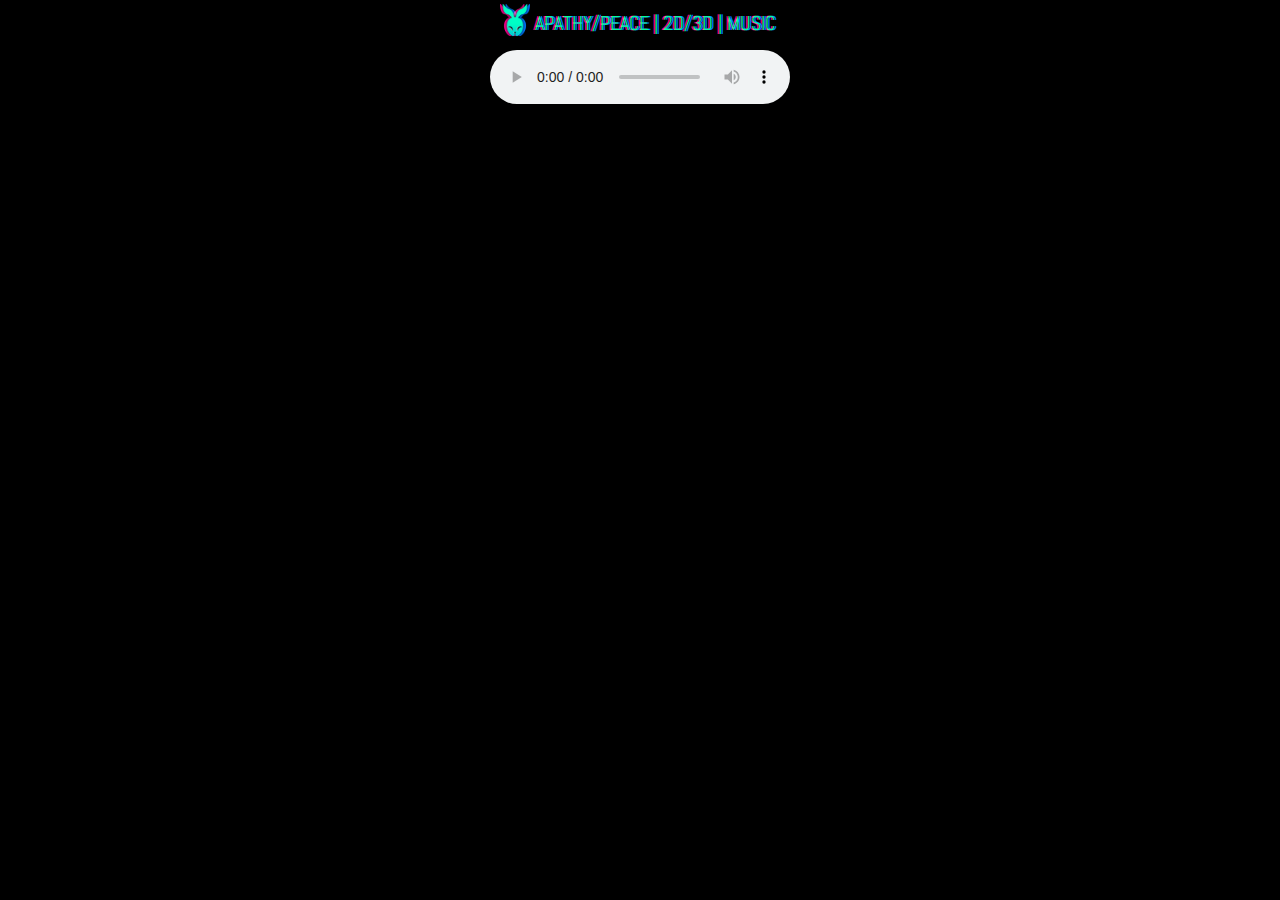
==== music/index.html @ 69a52c7d "lol" ====
<!doctype html>
<html>
<head>
	<meta charset="utf-8">
	<meta http-equiv="x-ua-compatible" content="ie=edge">
	<meta name="viewport" content="width=device-width, initial-scale=1.0">
	<title>A P A T H Y / P E A C E</title>
	<link rel="stylesheet" href="../css/app.css">
	<link href="../css/jquery.fancybox.css" rel="stylesheet"/>
	<link rel="icon" type="image/png" href="favicon.png" sizes="16x16">
	<script src="../js/soundcloudfix.js"></script>
	<script src="../js/jquery.js"></script>
	<script src="../js/jquery.fancybox.js"></script>
</head>

<body>
	<header><div class="header-icon"></div>APATHY/PEACE  |  <a href="../home/">2D/3D</a>  |  <a href="../music/">MUSIC</a></header>

<div class="content">

<audio controls>
   <source src="../audiofiles/enhance.ogg" type="audio/ogg">
</audio>

</div>

</body>
</html>
---- css/app.css ----
@import url('https://fonts.googleapis.com/css2?family=Abel&display=swap');

body {
	font-family: 'Abel', sans-serif;
	color:#04ff9b;
	text-shadow: 2px 0px #0078ff, -2px 0px #ff0090;
	margin:0;
	background: #000000;
	text-align: center;
}
a:link, a:visited {
	color:#04ff9b;
	text-decoration: none;
}
a:link:hover {
	text-decoration: underline wavy;
}
.header-icon{
	display: inline-block;
	background-image: url("../portfolio/images/bunny192.png");
	background-size: cover;
	transform: scale(2);
	margin-right:10px;
	index: 10;
	width:20px;
	height:20px;
}
header{
	margin-top: 10px;
	font-size: 20px;
	height: 40px;
	border-bottom: 0px solid #0f0f1e;
}
.content{
	margin: auto;
	max-width: 1600px;
}
.pcardholder{
	background: rgba(0,0,0,0.8);
	height: 100%;
	font-size:0;
}

.pcardcontainer{
	background: linear-gradient(0deg, rgba(0,0,0,1) 0%, rgba(0,0,0,0) 100%);
	position: relative;
	overflow: hidden;
	display: inline-block;
	width: 25%;
	height: 100%;
}
.pcard{
	background-size: cover;
	background-repeat: no-repeat;
	width: 100%;
	padding-top: 100%;
	filter: opacity(100%) contrast(100%);
	transition: 0.2s;
}
.pcard:hover{

	transform:scale(1.02);
	filter:opacity(100%) contrast(130%);
}


/* Portfolio ID's */
#deathrattlesoldat{background-image: url("../portfolio/images/tn_death-rattle-soldat.png");}
#lighttriskull{background-image: url("../portfolio/images/tn_lighttriskull.png");}
#bullets{background-image: url("../portfolio/images/tn_9mm_bullets.png");}
#shotgunshell{background-image: url("../portfolio/images/tn_shotgunshell.png");}
#foxsoilder{background-image: url("../portfolio/images/tn_foxsoilder.png");}
#spacehelmet{background-image: url("../portfolio/images/tn_spacehelmet.png");}
#technodemon{background-image: url("../portfolio/images/tn_technodemon.png");}
#mechanicus{background-image: url("../portfolio/images/tn_mechanicus.png");}
#aimpoint{background-image: url("../portfolio/images/tn_aimpoint.png");}
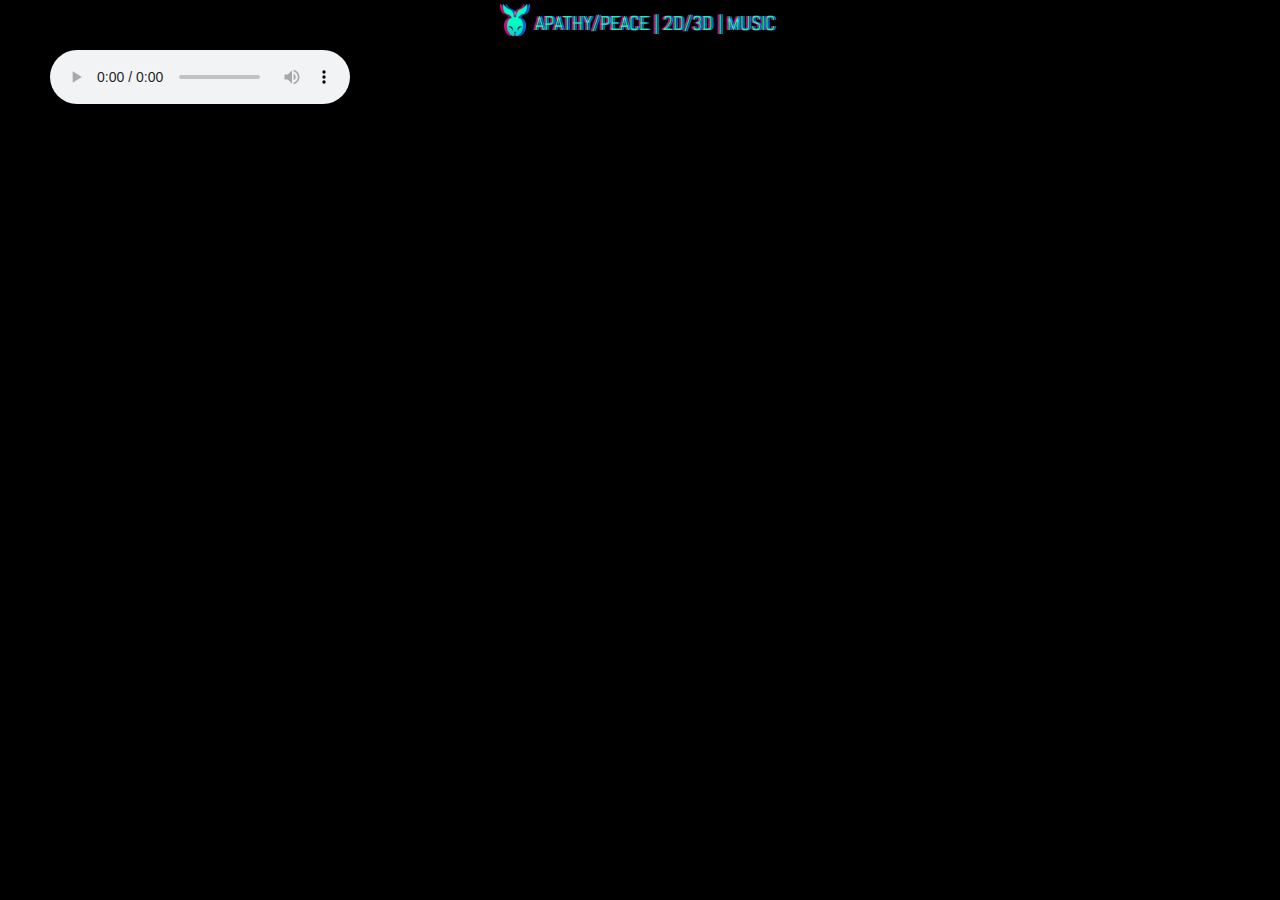
==== commit 143d8d2a: "back to basics" ====
--- a/music/index.html
+++ b/music/index.html
@@ -8,9 +8,11 @@
 	<link rel="stylesheet" href="../css/app.css">
 	<link href="../css/jquery.fancybox.css" rel="stylesheet"/>
 	<link rel="icon" type="image/png" href="favicon.png" sizes="16x16">
-	<script src="../js/soundcloudfix.js"></script>
 	<script src="../js/jquery.js"></script>
 	<script src="../js/jquery.fancybox.js"></script>
+	<script src="../mejs/css/mediaelementplayer.min.css"></script>
+	<script src="../mejs/js/mediaelement-and-player.min.js"></script>
+
 </head>
 
 <body>
@@ -18,9 +20,11 @@
 
 <div class="content">
 
-<audio controls>
-   <source src="../audiofiles/enhance.ogg" type="audio/ogg">
-</audio>
+	<div class="audioplayercontainer">
+		<audio controls>
+		   <source src="../audiofiles/enhance.ogg" type="audio/ogg">
+		</audio>
+	<div>
 
 </div>
 
--- a/css/app.css
+++ b/css/app.css
@@ -62,6 +62,10 @@
 	transform:scale(1.02);
 	filter:opacity(100%) contrast(130%);
 }
+.audioplayercontainer{
+	width: 400px;
+	height: 400px;
+}
 
 
 /* Portfolio ID's */
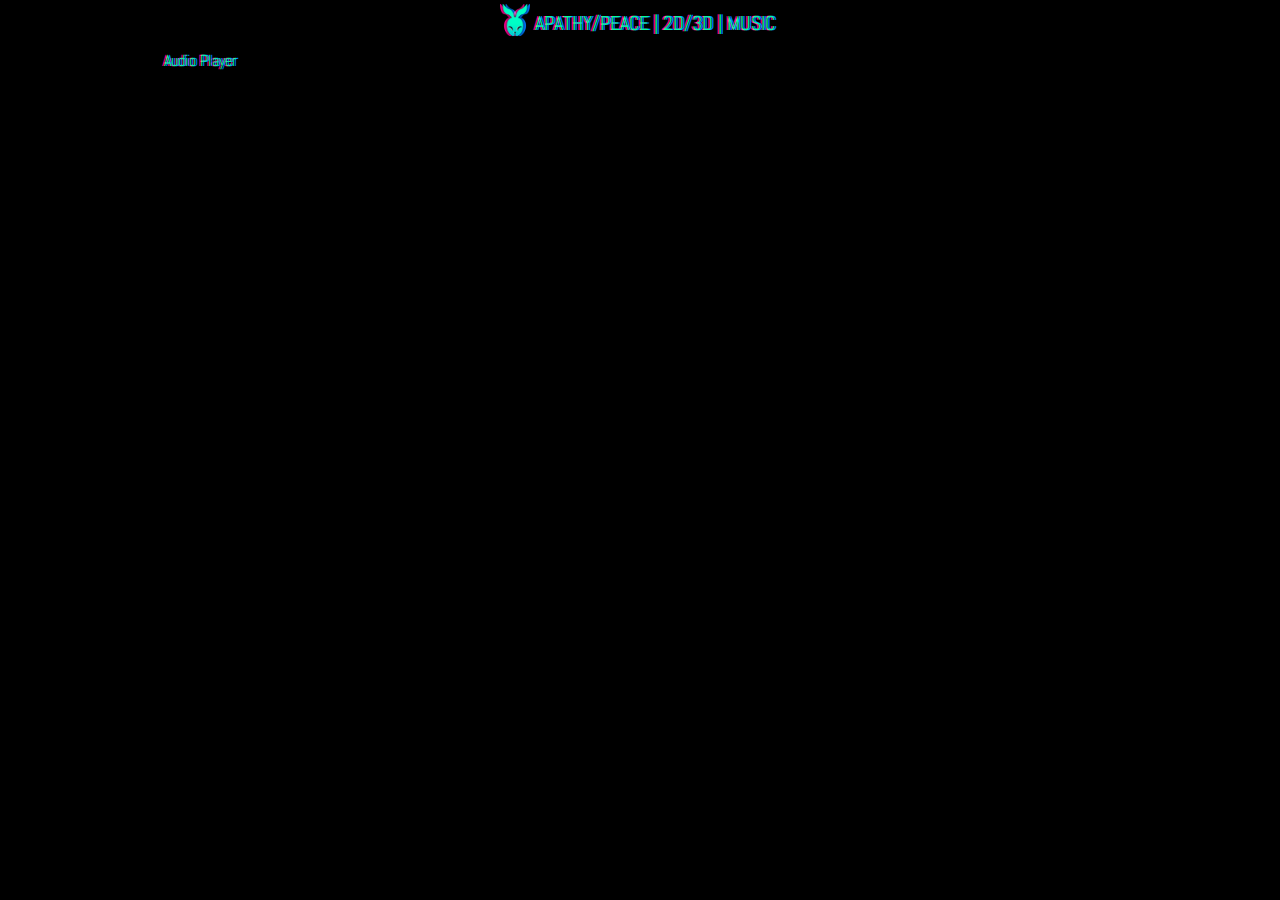
==== commit 750268fe: "1" ====
--- a/music/index.html
+++ b/music/index.html
@@ -21,10 +21,10 @@
 <div class="content">
 
 	<div class="audioplayercontainer">
-		<audio controls>
+		<audio class="mejs__player" data-mejsoptions='{"alwaysShowControls": "true"}'>
 		   <source src="../audiofiles/enhance.ogg" type="audio/ogg">
 		</audio>
-	<div>
+	</div>
 
 </div>
 
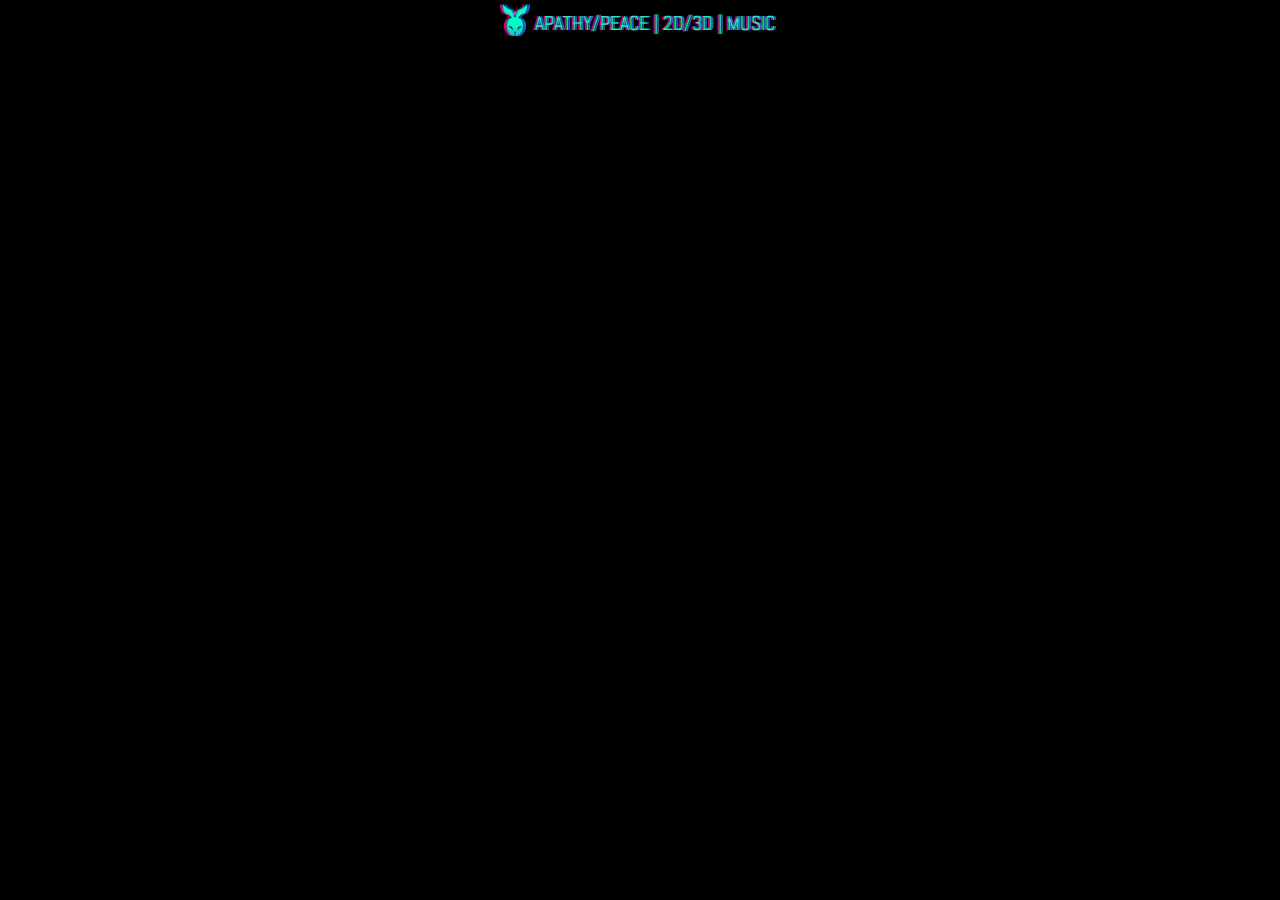
==== commit 9ddde224: "2" ====
--- a/music/index.html
+++ b/music/index.html
@@ -18,15 +18,13 @@
 <body>
 	<header><div class="header-icon"></div>APATHY/PEACE  |  <a href="../home/">2D/3D</a>  |  <a href="../music/">MUSIC</a></header>
 
-<div class="content">
-
-	<div class="audioplayercontainer">
-		<audio class="mejs__player" data-mejsoptions='{"alwaysShowControls": "true"}'>
-		   <source src="../audiofiles/enhance.ogg" type="audio/ogg">
-		</audio>
+	<div class="content">
+		<div class="audioplayercontainer">
+			<audio data-mejsoptions='{"alwaysShowControls": "true"}'>
+			   <source src="../audiofiles/enhance.ogg" type="audio/ogg">
+			</audio>
+		</div>
 	</div>
-
-</div>
 
 </body>
 </html>
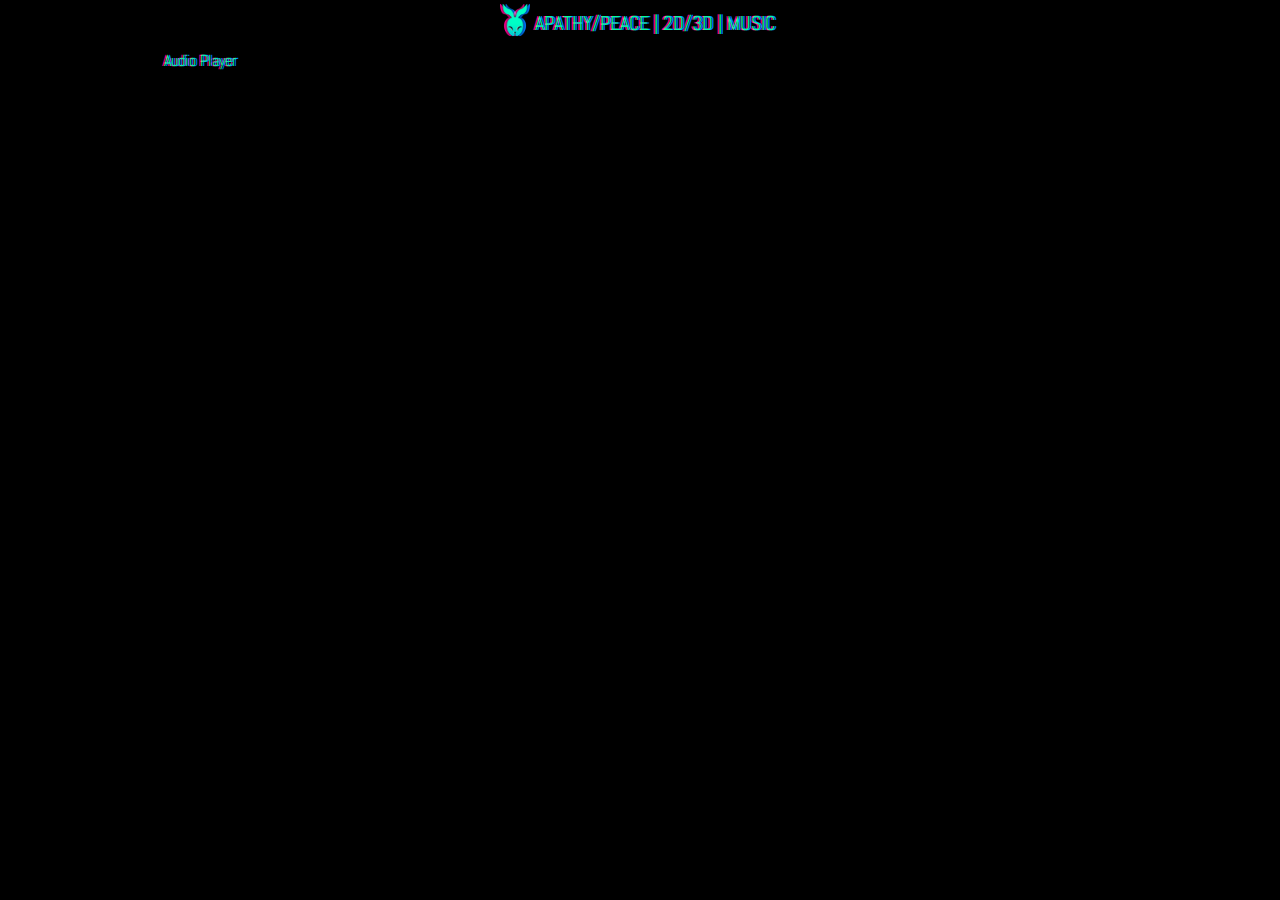
==== commit 48220b22: "3" ====
--- a/music/index.html
+++ b/music/index.html
@@ -20,7 +20,7 @@
 
 	<div class="content">
 		<div class="audioplayercontainer">
-			<audio data-mejsoptions='{"alwaysShowControls": "true"}'>
+			<audio class="mejs__player">
 			   <source src="../audiofiles/enhance.ogg" type="audio/ogg">
 			</audio>
 		</div>
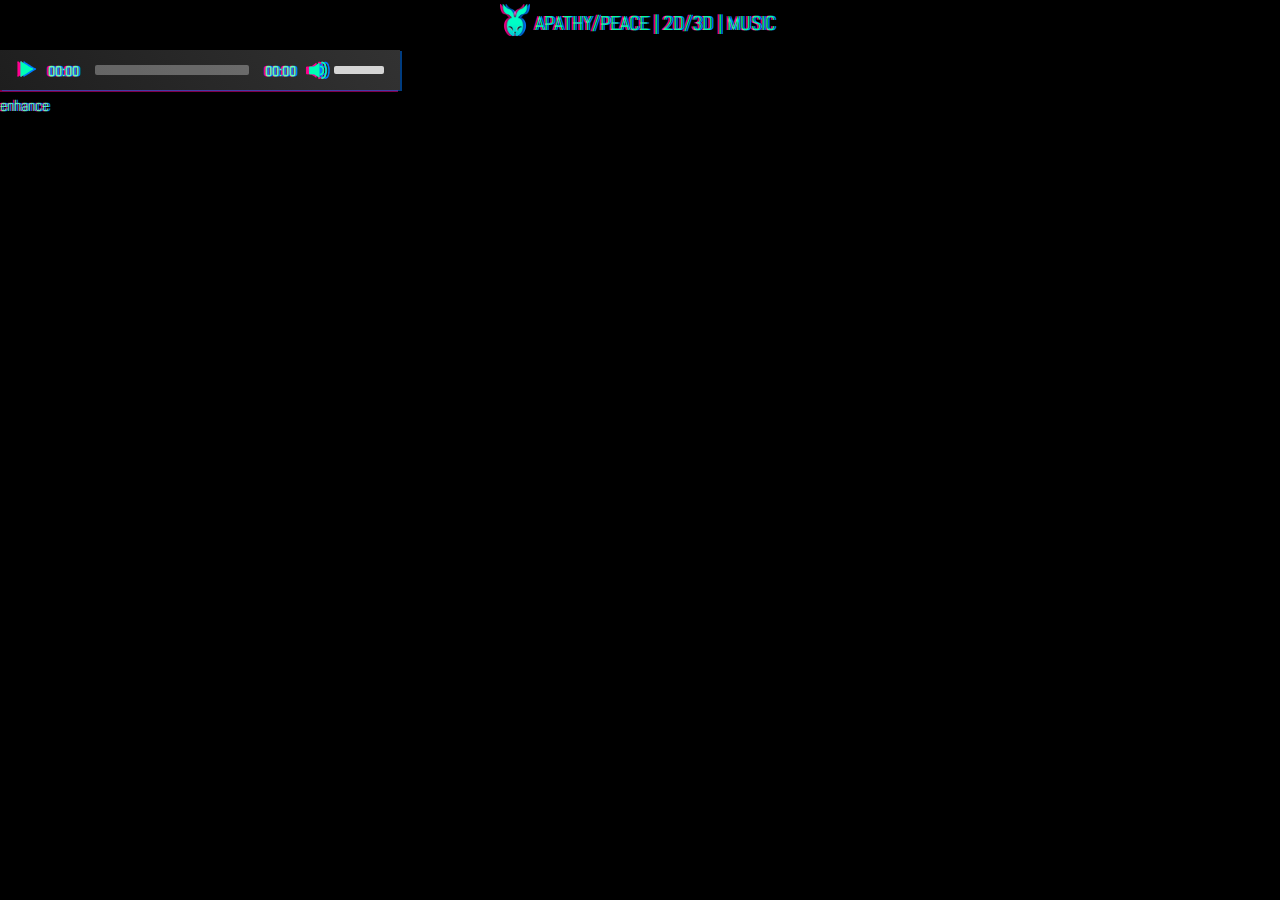
==== commit 3594250d: "mejs fix" ====
--- a/music/index.html
+++ b/music/index.html
@@ -4,27 +4,40 @@
 	<meta charset="utf-8">
 	<meta http-equiv="x-ua-compatible" content="ie=edge">
 	<meta name="viewport" content="width=device-width, initial-scale=1.0">
-	<title>A P A T H Y / P E A C E</title>
-	<link rel="stylesheet" href="../css/app.css">
-	<link href="../css/jquery.fancybox.css" rel="stylesheet"/>
+	<title>A P A T H Y / M U S I C</title>
+	<link href="../css/app.css" rel="stylesheet">
 	<link rel="icon" type="image/png" href="favicon.png" sizes="16x16">
 	<script src="../js/jquery.js"></script>
+	<!-- fancybox -->
+	<link rel="stylesheet" type="text/css" href="../css/jquery.fancybox.css">
 	<script src="../js/jquery.fancybox.js"></script>
-	<script src="../mejs/css/mediaelementplayer.min.css"></script>
-	<script src="../mejs/js/mediaelement-and-player.min.js"></script>
-
+	<!-- mediaElement -->
+	<link rel="stylesheet" type="text/css" href="../mejs/mediaelementplayer.min.css">
+	<link rel="stylesheet" type="text/css" href="../css/mejs-custom.css">
+	<script src="../mejs/mediaelement-and-player.min.js"></script>
 </head>
 
 <body>
 	<header><div class="header-icon"></div>APATHY/PEACE  |  <a href="../home/">2D/3D</a>  |  <a href="../music/">MUSIC</a></header>
 
 	<div class="content">
-		<div class="audioplayercontainer">
-			<audio class="mejs__player">
-			   <source src="../audiofiles/enhance.ogg" type="audio/ogg">
-			</audio>
+		<div class="player">
+			<audio class="mejs__player" controls="controls" src="../audiofiles/enhance.ogg" height="100%" width="100%" type="audio/ogg"></audio>
+			<div class="songtitle">enhance</div>
 		</div>
 	</div>
 
+<!--
+	<script>
+		$('video, audio').mediaelementplayer({
+			// Do not forget to put a final slash (/)
+			pluginPath: 'https://cdnjs.com/libraries/mediaelement/',
+			// this will allow the CDN to use Flash without restrictions
+			// (by default, this is set as `sameDomain`)
+			shimScriptAccess: 'always'
+			// more configuration
+		});
+	</script>
+-->
 </body>
 </html>
--- a/css/app.css
+++ b/css/app.css
@@ -1,9 +1,6 @@
 @import url('https://fonts.googleapis.com/css2?family=Abel&display=swap');
-
 body {
 	font-family: 'Abel', sans-serif;
-	color:#04ff9b;
-	text-shadow: 2px 0px #0078ff, -2px 0px #ff0090;
 	margin:0;
 	background: #000000;
 	text-align: center;
@@ -14,6 +11,12 @@
 }
 a:link:hover {
 	text-decoration: underline wavy;
+}
+.songtitle{
+	margin-top: 5px;
+	color: rgba(100, 255, 180, 1);
+	float: left;
+	text-shadow: 2px 0px rgba(0, 120, 255, 1), -2px 0px rgba(255, 0, 144, 1);
 }
 .header-icon{
 	display: inline-block;
@@ -26,6 +29,8 @@
 	height:20px;
 }
 header{
+	color:#04ff9b;
+	text-shadow: 2px 0px #0078ff, -2px 0px #ff0090;
 	margin-top: 10px;
 	font-size: 20px;
 	height: 40px;
@@ -40,7 +45,6 @@
 	height: 100%;
 	font-size:0;
 }
-
 .pcardcontainer{
 	background: linear-gradient(0deg, rgba(0,0,0,1) 0%, rgba(0,0,0,0) 100%);
 	position: relative;
@@ -58,16 +62,9 @@
 	transition: 0.2s;
 }
 .pcard:hover{
-
 	transform:scale(1.02);
 	filter:opacity(100%) contrast(130%);
 }
-.audioplayercontainer{
-	width: 400px;
-	height: 400px;
-}
-
-
 /* Portfolio ID's */
 #deathrattlesoldat{background-image: url("../portfolio/images/tn_death-rattle-soldat.png");}
 #lighttriskull{background-image: url("../portfolio/images/tn_lighttriskull.png");}
--- a/mejs/mediaelementplayer.min.css
+++ b/mejs/mediaelementplayer.min.css
@@ -0,0 +1 @@
+.mejs__offscreen{border:0;clip:rect(1px,1px,1px,1px);-webkit-clip-path:inset(50%);clip-path:inset(50%);height:1px;margin:-1px;overflow:hidden;padding:0;position:absolute;width:1px;word-wrap:normal}.mejs__container{background:#000;font-family:Helvetica,Arial,serif;position:relative;text-align:left;text-indent:0;vertical-align:top}.mejs__container,.mejs__container *{box-sizing:border-box}.mejs__container video::-webkit-media-controls,.mejs__container video::-webkit-media-controls-panel,.mejs__container video::-webkit-media-controls-panel-container,.mejs__container video::-webkit-media-controls-start-playback-button{-webkit-appearance:none;display:none!important}.mejs__fill-container,.mejs__fill-container .mejs__container{height:100%;width:100%}.mejs__fill-container{background:transparent;margin:0 auto;overflow:hidden;position:relative}.mejs__container:focus{outline:none}.mejs__iframe-overlay{height:100%;position:absolute;width:100%}.mejs__embed,.mejs__embed body{background:#000;height:100%;margin:0;overflow:hidden;padding:0;width:100%}.mejs__fullscreen{overflow:hidden!important}.mejs__container-fullscreen{bottom:0;left:0;overflow:hidden;position:fixed;right:0;top:0;z-index:1000}.mejs__container-fullscreen .mejs__mediaelement,.mejs__container-fullscreen video{height:100%!important;width:100%!important}.mejs__background,.mejs__mediaelement{left:0;position:absolute;top:0}.mejs__mediaelement{height:100%;width:100%;z-index:0}.mejs__poster{background-position:50% 50%;background-repeat:no-repeat;background-size:cover;left:0;position:absolute;top:0;z-index:1}:root .mejs__poster-img{display:none}.mejs__poster-img{border:0;padding:0}.mejs__overlay{-webkit-box-align:center;-webkit-align-items:center;-ms-flex-align:center;align-items:center;display:-webkit-box;display:-webkit-flex;display:-ms-flexbox;display:flex;-webkit-box-pack:center;-webkit-justify-content:center;-ms-flex-pack:center;justify-content:center;left:0;position:absolute;top:0}.mejs__layer{z-index:1}.mejs__overlay-play{cursor:pointer}.mejs__overlay-button{background:url(mejs-controls.svg) no-repeat;background-position:0 -39px;height:80px;width:80px}.mejs__overlay:hover>.mejs__overlay-button{background-position:-80px -39px}.mejs__overlay-loading{height:80px;width:80px}.mejs__overlay-loading-bg-img{-webkit-animation:a 1s linear infinite;animation:a 1s linear infinite;background:transparent url(mejs-controls.svg) -160px -40px no-repeat;display:block;height:80px;width:80px;z-index:1}@-webkit-keyframes a{to{-webkit-transform:rotate(1turn);transform:rotate(1turn)}}@keyframes a{to{-webkit-transform:rotate(1turn);transform:rotate(1turn)}}.mejs__controls{bottom:0;display:-webkit-box;display:-webkit-flex;display:-ms-flexbox;display:flex;height:40px;left:0;list-style-type:none;margin:0;padding:0 10px;position:absolute;width:100%;z-index:3}.mejs__controls:not([style*="display: none"]){background:rgba(255,0,0,.7);background:-webkit-linear-gradient(transparent,rgba(0,0,0,.35));background:linear-gradient(transparent,rgba(0,0,0,.35))}.mejs__button,.mejs__time,.mejs__time-rail{font-size:10px;height:40px;line-height:10px;margin:0;width:32px}.mejs__button>button{background:transparent url(mejs-controls.svg);border:0;cursor:pointer;display:block;font-size:0;height:20px;line-height:0;margin:10px 6px;overflow:hidden;padding:0;position:absolute;text-decoration:none;width:20px}.mejs__button>button:focus{outline:1px dotted #999}.mejs__container-keyboard-inactive [role=slider],.mejs__container-keyboard-inactive [role=slider]:focus,.mejs__container-keyboard-inactive a,.mejs__container-keyboard-inactive a:focus,.mejs__container-keyboard-inactive button,.mejs__container-keyboard-inactive button:focus{outline:0}.mejs__time{box-sizing:content-box;color:#fff;font-size:11px;font-weight:700;height:24px;overflow:hidden;padding:16px 6px 0;text-align:center;width:auto}.mejs__play>button{background-position:0 0}.mejs__pause>button{background-position:-20px 0}.mejs__replay>button{background-position:-160px 0}.mejs__time-rail{direction:ltr;-webkit-box-flex:1;-webkit-flex-grow:1;-ms-flex-positive:1;flex-grow:1;height:40px;margin:0 10px;padding-top:10px;position:relative}.mejs__time-buffering,.mejs__time-current,.mejs__time-float,.mejs__time-float-corner,.mejs__time-float-current,.mejs__time-hovered,.mejs__time-loaded,.mejs__time-marker,.mejs__time-total{border-radius:2px;cursor:pointer;display:block;height:10px;position:absolute}.mejs__time-total{background:hsla(0,0%,100%,.3);margin:5px 0 0;width:100%}.mejs__time-buffering{-webkit-animation:b 2s linear infinite;animation:b 2s linear infinite;background:-webkit-linear-gradient(135deg,hsla(0,0%,100%,.4) 25%,transparent 0,transparent 50%,hsla(0,0%,100%,.4) 0,hsla(0,0%,100%,.4) 75%,transparent 0,transparent);background:linear-gradient(-45deg,hsla(0,0%,100%,.4) 25%,transparent 0,transparent 50%,hsla(0,0%,100%,.4) 0,hsla(0,0%,100%,.4) 75%,transparent 0,transparent);background-size:15px 15px;width:100%}@-webkit-keyframes b{0%{background-position:0 0}to{background-position:30px 0}}@keyframes b{0%{background-position:0 0}to{background-position:30px 0}}.mejs__time-loaded{background:hsla(0,0%,100%,.3)}.mejs__time-current,.mejs__time-handle-content{background:hsla(0,0%,100%,.9)}.mejs__time-hovered{background:hsla(0,0%,100%,.5);z-index:10}.mejs__time-hovered.negative{background:rgba(0,0,0,.2)}.mejs__time-buffering,.mejs__time-current,.mejs__time-hovered,.mejs__time-loaded{left:0;-webkit-transform:scaleX(0);-ms-transform:scaleX(0);transform:scaleX(0);-webkit-transform-origin:0 0;-ms-transform-origin:0 0;transform-origin:0 0;-webkit-transition:all .15s ease-in;transition:all .15s ease-in;width:100%}.mejs__time-buffering{-webkit-transform:scaleX(1);-ms-transform:scaleX(1);transform:scaleX(1)}.mejs__time-hovered{-webkit-transition:height .1s cubic-bezier(.44,0,1,1);transition:height .1s cubic-bezier(.44,0,1,1)}.mejs__time-hovered.no-hover{-webkit-transform:scaleX(0)!important;-ms-transform:scaleX(0)!important;transform:scaleX(0)!important}.mejs__time-handle,.mejs__time-handle-content{border:4px solid transparent;cursor:pointer;left:0;position:absolute;-webkit-transform:translateX(0);-ms-transform:translateX(0);transform:translateX(0);z-index:11}.mejs__time-handle-content{border:4px solid hsla(0,0%,100%,.9);border-radius:50%;height:10px;left:-7px;top:-4px;-webkit-transform:scale(0);-ms-transform:scale(0);transform:scale(0);width:10px}.mejs__time-rail .mejs__time-handle-content:active,.mejs__time-rail .mejs__time-handle-content:focus,.mejs__time-rail:hover .mejs__time-handle-content{-webkit-transform:scale(1);-ms-transform:scale(1);transform:scale(1)}.mejs__time-float{background:#eee;border:1px solid #333;bottom:100%;color:#111;display:none;height:17px;margin-bottom:9px;position:absolute;text-align:center;-webkit-transform:translateX(-50%);-ms-transform:translateX(-50%);transform:translateX(-50%);width:36px}.mejs__time-float-current{display:block;left:0;margin:2px;text-align:center;width:30px}.mejs__time-float-corner{border:5px solid #eee;border-color:#eee transparent transparent;border-radius:0;display:block;height:0;left:50%;line-height:0;position:absolute;top:100%;-webkit-transform:translateX(-50%);-ms-transform:translateX(-50%);transform:translateX(-50%);width:0}.mejs__long-video .mejs__time-float{margin-left:-23px;width:64px}.mejs__long-video .mejs__time-float-current{width:60px}.mejs__broadcast{color:#fff;height:10px;position:absolute;top:15px;width:100%}.mejs__fullscreen-button>button{background-position:-80px 0}.mejs__unfullscreen>button{background-position:-100px 0}.mejs__mute>button{background-position:-60px 0}.mejs__unmute>button{background-position:-40px 0}.mejs__volume-button{position:relative}.mejs__volume-button>.mejs__volume-slider{-webkit-backface-visibility:hidden;background:rgba(50,50,50,.7);border-radius:0;bottom:100%;display:none;height:115px;left:50%;margin:0;position:absolute;-webkit-transform:translateX(-50%);-ms-transform:translateX(-50%);transform:translateX(-50%);width:25px;z-index:1}.mejs__volume-button:hover{border-radius:0 0 4px 4px}.mejs__volume-total{background:hsla(0,0%,100%,.5);height:100px;left:50%;margin:0;position:absolute;top:8px;-webkit-transform:translateX(-50%);-ms-transform:translateX(-50%);transform:translateX(-50%);width:2px}.mejs__volume-current{left:0;margin:0;width:100%}.mejs__volume-current,.mejs__volume-handle{background:hsla(0,0%,100%,.9);position:absolute}.mejs__volume-handle{border-radius:1px;cursor:ns-resize;height:6px;left:50%;-webkit-transform:translateX(-50%);-ms-transform:translateX(-50%);transform:translateX(-50%);width:16px}.mejs__horizontal-volume-slider{display:block;height:36px;position:relative;vertical-align:middle;width:56px}.mejs__horizontal-volume-total{background:rgba(50,50,50,.8);height:8px;top:16px;width:50px}.mejs__horizontal-volume-current,.mejs__horizontal-volume-total{border-radius:2px;font-size:1px;left:0;margin:0;padding:0;position:absolute}.mejs__horizontal-volume-current{background:hsla(0,0%,100%,.8);height:100%;top:0;width:100%}.mejs__horizontal-volume-handle{display:none}.mejs__captions-button,.mejs__chapters-button{position:relative}.mejs__captions-button>button{background-position:-140px 0}.mejs__chapters-button>button{background-position:-180px 0}.mejs__captions-button>.mejs__captions-selector,.mejs__chapters-button>.mejs__chapters-selector{background:rgba(50,50,50,.7);border:1px solid transparent;border-radius:0;bottom:100%;margin-right:-43px;overflow:hidden;padding:0;position:absolute;right:50%;visibility:visible;width:86px}.mejs__chapters-button>.mejs__chapters-selector{margin-right:-55px;width:110px}.mejs__captions-selector-list,.mejs__chapters-selector-list{list-style-type:none!important;margin:0;overflow:hidden;padding:0}.mejs__captions-selector-list-item,.mejs__chapters-selector-list-item{color:#fff;cursor:pointer;display:block;list-style-type:none!important;margin:0 0 6px;overflow:hidden;padding:0}.mejs__captions-selector-list-item:hover,.mejs__chapters-selector-list-item:hover{background-color:#c8c8c8!important;background-color:hsla(0,0%,100%,.4)!important}.mejs__captions-selector-input,.mejs__chapters-selector-input{clear:both;float:left;left:-1000px;margin:3px 3px 0 5px;position:absolute}.mejs__captions-selector-label,.mejs__chapters-selector-label{cursor:pointer;float:left;font-size:10px;line-height:15px;padding:4px 10px 0;width:100%}.mejs__captions-selected,.mejs__chapters-selected{color:#21f8f8}.mejs__captions-translations{font-size:10px;margin:0 0 5px}.mejs__captions-layer{bottom:0;color:#fff;font-size:16px;left:0;line-height:20px;position:absolute;text-align:center}.mejs__captions-layer a{color:#fff;text-decoration:underline}.mejs__captions-layer[lang=ar]{font-size:20px;font-weight:400}.mejs__captions-position{bottom:15px;left:0;position:absolute;width:100%}.mejs__captions-position-hover{bottom:35px}.mejs__captions-text,.mejs__captions-text *{background:hsla(0,0%,8%,.5);box-shadow:5px 0 0 hsla(0,0%,8%,.5),-5px 0 0 hsla(0,0%,8%,.5);padding:0;white-space:pre-wrap}.mejs__container.mejs__hide-cues video::-webkit-media-text-track-container{display:none}.mejs__overlay-error{position:relative}.mejs__overlay-error>img{left:0;max-width:100%;position:absolute;top:0;z-index:-1}.mejs__cannotplay,.mejs__cannotplay a{color:#fff;font-size:.8em}.mejs__cannotplay{position:relative}.mejs__cannotplay a,.mejs__cannotplay p{display:inline-block;padding:0 15px;width:100%}--- a/css/mejs-custom.css
+++ b/css/mejs-custom.css
@@ -0,0 +1,30 @@
+@import url('https://fonts.googleapis.com/css2?family=Abel&display=swap');
+
+/* mejs container */
+.player{
+  box-shadow: 2px 1px 0px rgba(0, 120, 255, 0.5), -2px 2px 0px rgba(255, 0, 144, 0.5);
+	padding:0px;
+	min-width:100px;
+	max-width:400px;
+	height:40px;
+	background-color: rgba(100, 255, 180, 0.5);
+}
+
+.mejs__container {
+  background: ;
+  font-family: 'Abel', sans-serif;
+}
+.mejs__controls:not([style*='display: none']) {
+  background: rgba(0, 0, 0, 0.0);
+  background: -webkit-linear-gradient(55deg, rgba(30, 30, 30, 1), rgba(50, 50, 50, 1));
+  background: linear-gradient(55deg, rgba(30, 30, 30, 1), rgba(50, 50, 50, 1));
+}
+.mejs__button > button{
+  filter: drop-shadow( 3px 0px 0px rgba(0, 120, 255, 1)) drop-shadow( -3px 0px 0px rgba(255, 0, 144, 1));
+}
+.mejs__time {
+  color: rgba(100, 255, 180, 1);
+	text-shadow: 2px 0px rgba(0, 120, 255, 1), -2px 0px rgba(255, 0, 144, 1);
+  font-family: 'Abel', sans-serif;
+  font-size: 14px;
+}
